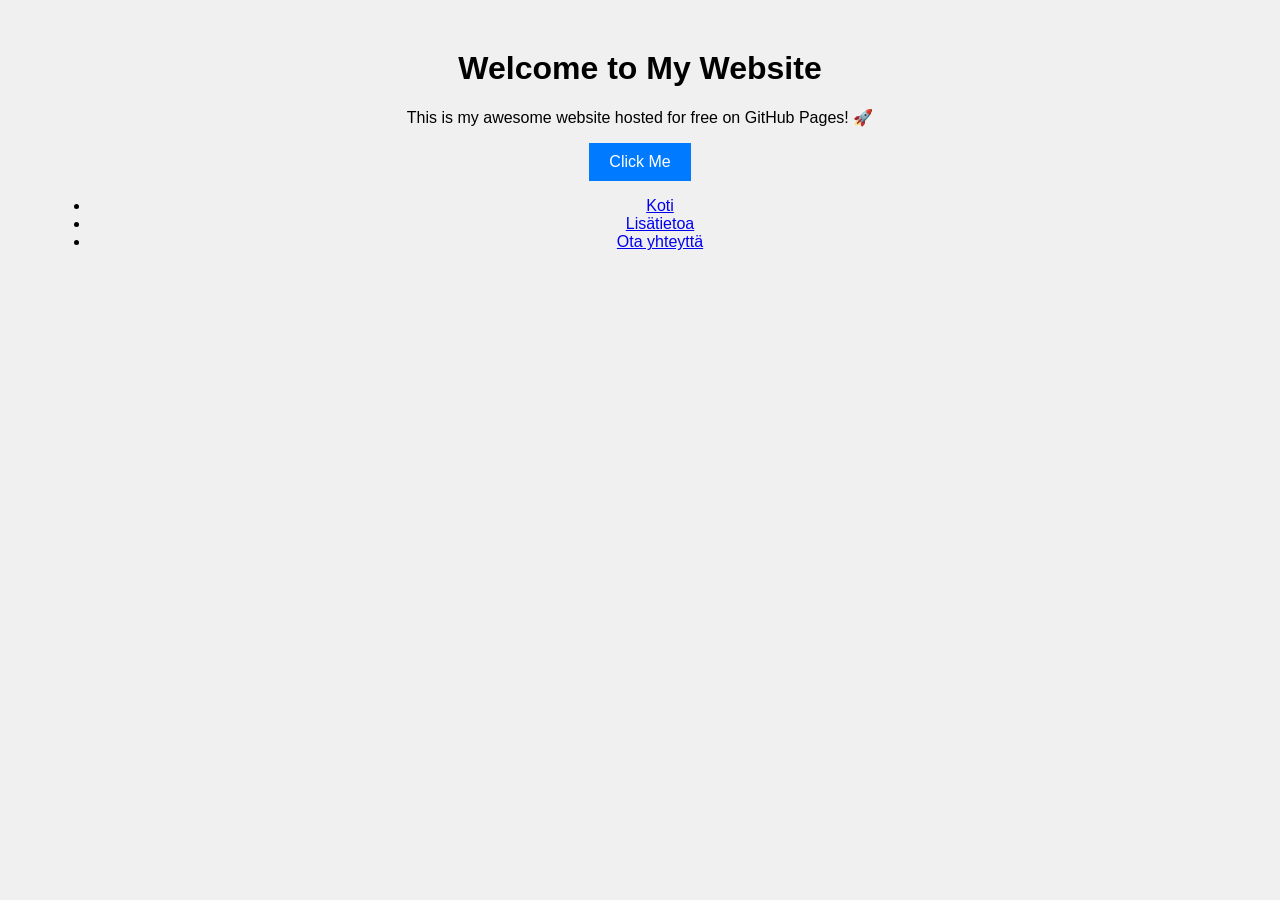
==== index.html @ ddd174ec "treenaillaan" ====
<!DOCTYPE html>
<html lang="en">
<head>
    <meta charset="UTF-8">
    <meta name="viewport" content="width=device-width, initial-scale=1.0">
    <title>My Website</title>
    <link rel="stylesheet" href="style.css">
</head>
<body>
    <header>
        <h1>Welcome to My Website</h1>
    </header>
    <main>
        <p>This is my awesome website hosted for free on GitHub Pages! 🚀</p>
        <button onclick="showAlert()">Click Me</button>
    </main>
    <script src="script.js"></script>
</body>
</html>

<header>
    <nav>
        <ul>
            <li><a href="index.html">Koti</a></li>
            <li><a href="about.html">Lisätietoa</a></li>
            <li><a href="contact.html">Ota yhteyttä</a></li>
        </ul>
    </nav>
</header>
---- style.css ----
body {
    font-family: Arial, sans-serif;
    text-align: center;
    margin: 50px;
    background-color: #f0f0f0;
}

button {
    padding: 10px 20px;
    font-size: 16px;
    background-color: #007bff;
    color: white;
    border: none;
    cursor: pointer;
}
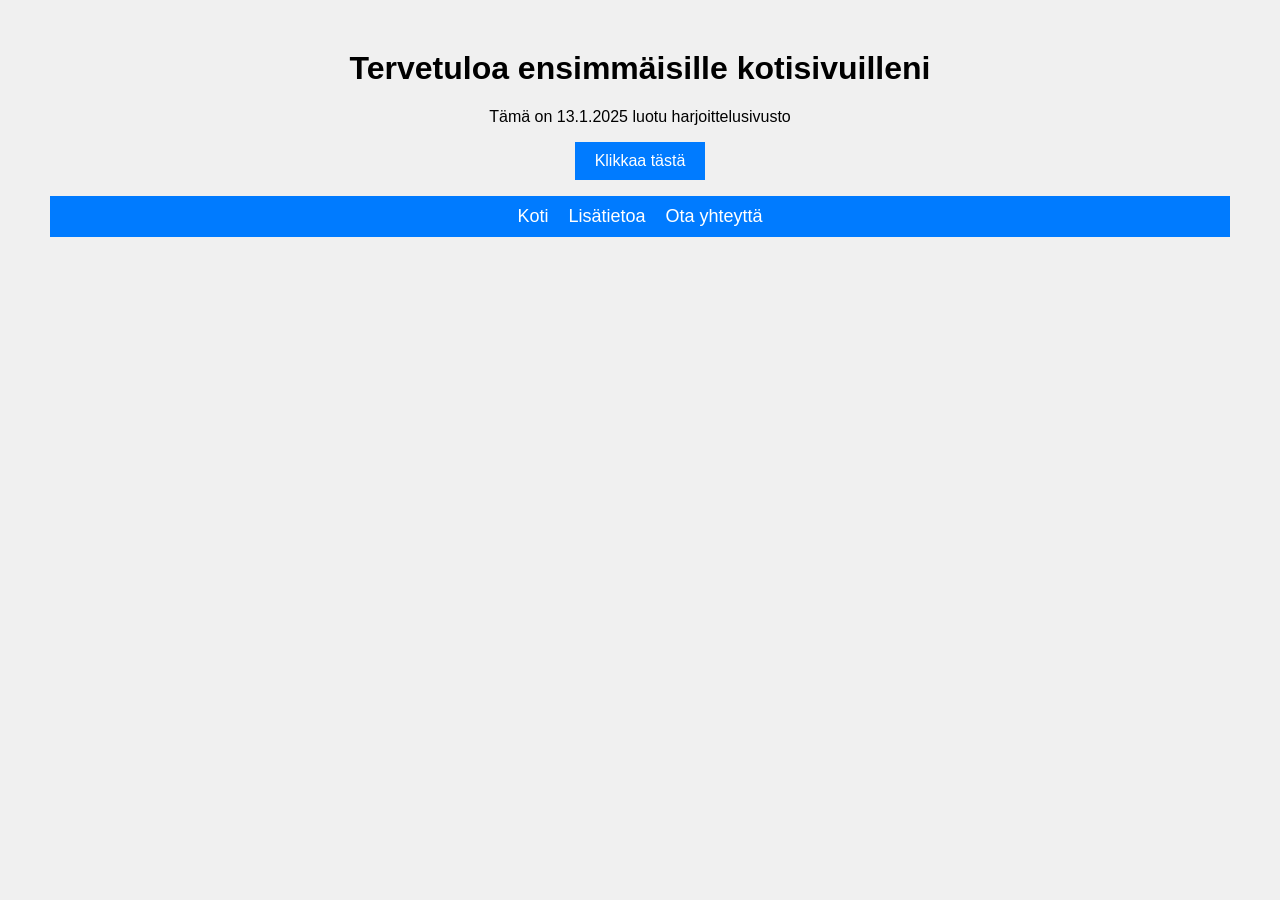
==== commit 13625f90: "ekatreenit" ====
--- a/index.html
+++ b/index.html
@@ -1,18 +1,22 @@
 <!DOCTYPE html>
 <html lang="en">
 <head>
+    <link rel="apple-touch-icon" sizes="180x180" href="/apple-touch-icon.png">
+    <link rel="icon" type="image/png" sizes="32x32" href="/favicon-32x32.png">
+    <link rel="icon" type="image/png" sizes="16x16" href="/favicon-16x16.png">
+    <link rel="manifest" href="/site.webmanifest">
     <meta charset="UTF-8">
     <meta name="viewport" content="width=device-width, initial-scale=1.0">
-    <title>My Website</title>
+    <title>Tervetuloa ensimmäisille kotisivuilleni</title>
     <link rel="stylesheet" href="style.css">
 </head>
 <body>
     <header>
-        <h1>Welcome to My Website</h1>
+        <h1>Tervetuloa ensimmäisille kotisivuilleni</h1>
     </header>
     <main>
-        <p>This is my awesome website hosted for free on GitHub Pages! 🚀</p>
-        <button onclick="showAlert()">Click Me</button>
+        <p>Tämä on 13.1.2025 luotu harjoittelusivusto</main>
+        <button onclick="showAlert()">Klikkaa tästä</button>
     </main>
     <script src="script.js"></script>
 </body>
--- a/style.css
+++ b/style.css
@@ -13,3 +13,28 @@
     border: none;
     cursor: pointer;
 }
+
+nav ul {
+    list-style: none;
+    padding: 0;
+    display: flex;
+    justify-content: center;
+    background: #007bff;
+}
+
+nav ul li {
+    margin: 10px;
+}
+
+nav ul li a {
+    text-decoration: none;
+    color: white;
+    font-size: 18px;
+}
+
+@media (max-width: 768px) {
+    nav ul {
+        flex-direction: column;
+        text-align: center;
+    }
+}
